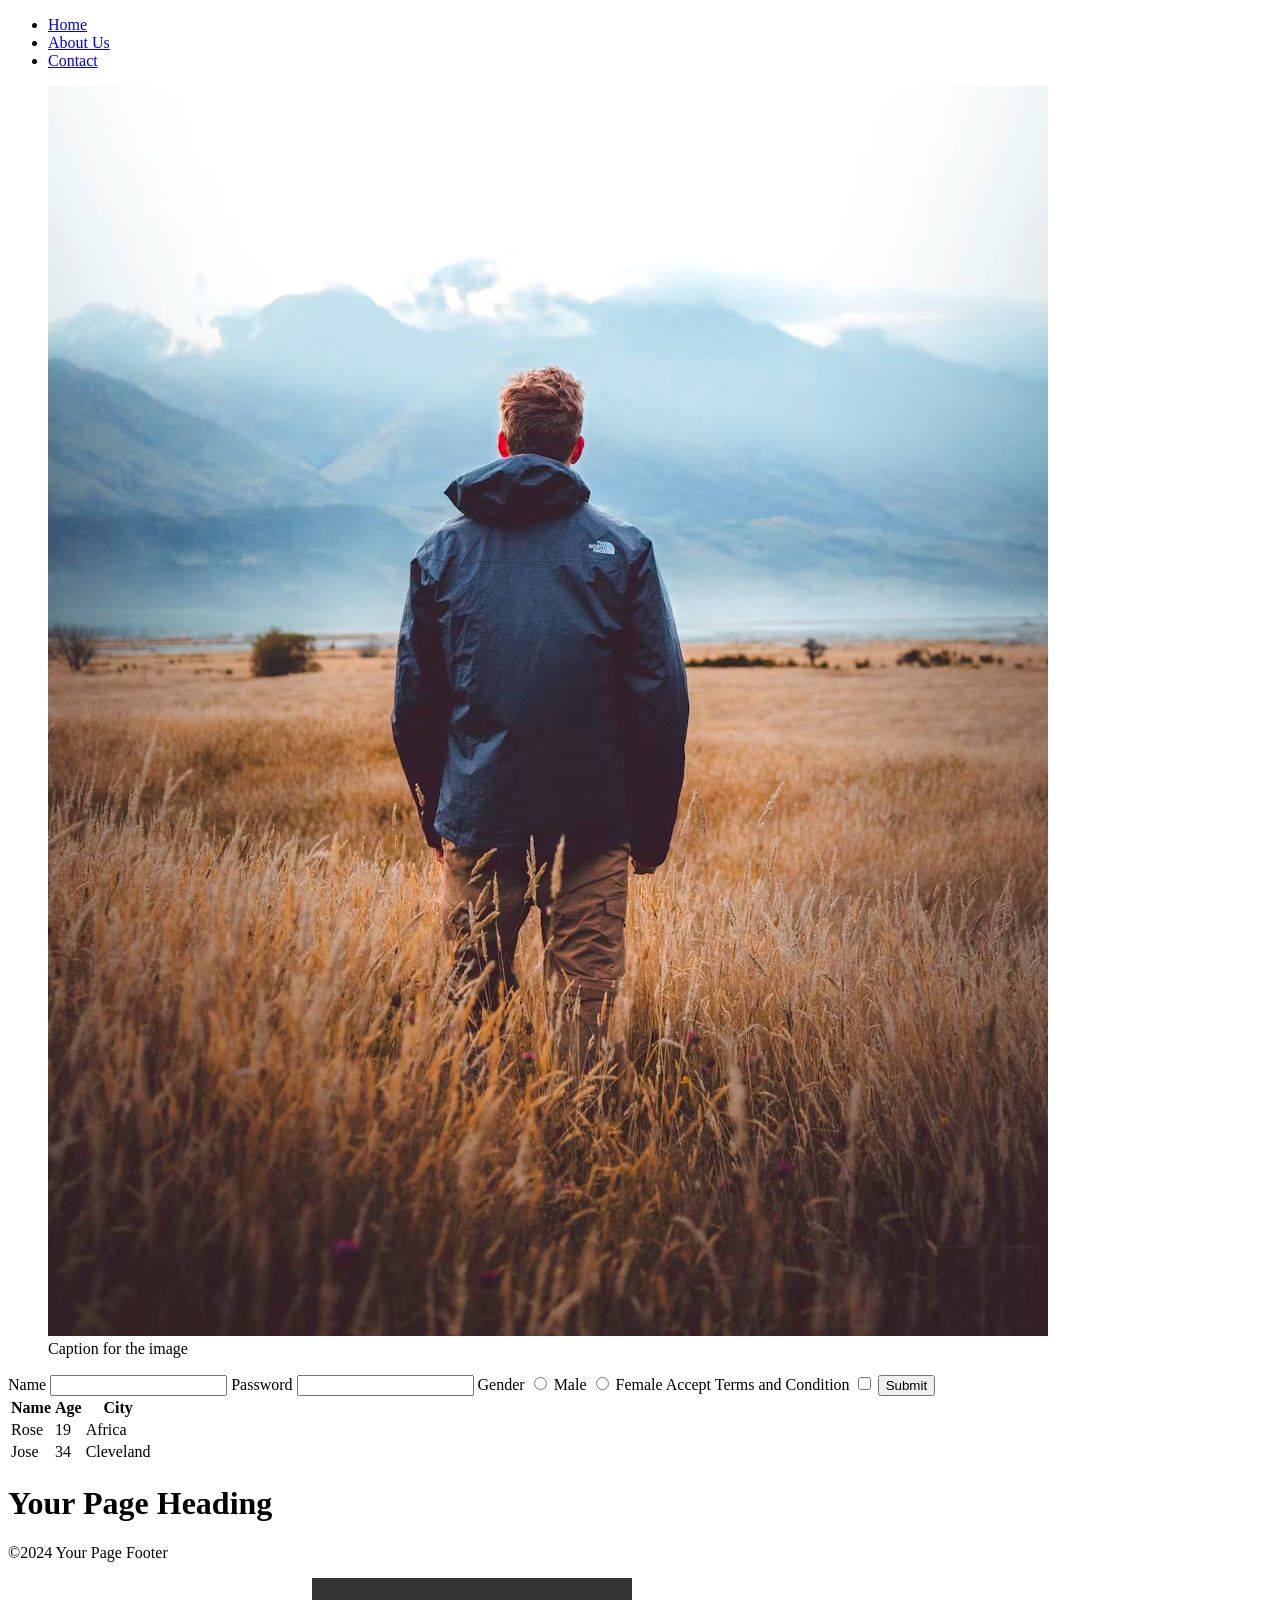
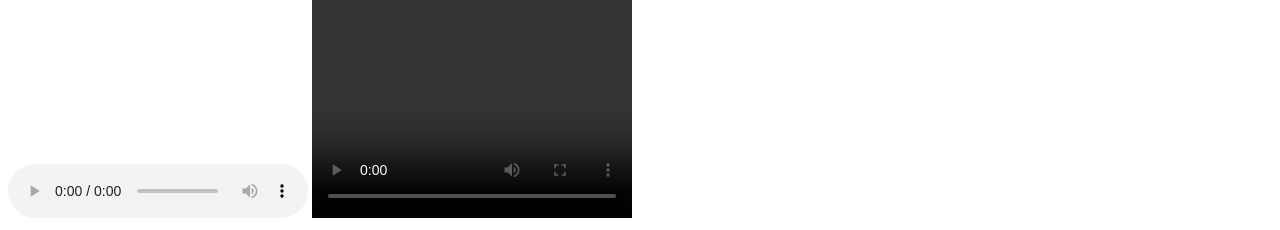
==== htmlexercise.html @ 825f6e97 "Lannnnnn" ====
<!DOCTYPE html>
<html lang="en">
    <head>
        <meta charset="UTF-8">
        <meta name="viewport"
        content="width=device-width,initial-scale=1.0">
        <title>HOHOHOL</title>
    </head>
    <body>
        <!--Navigation-->
        <nav>
            <ul>
                <li><a href="#">Home</a></li>
                <li><a href="#">About Us</a></li>
                <li><a href="#">Contact</a></li>
            </ul>
        </nav>
        <!--Images-->
        <figure>
            <img src="photo-1503023345310-bd7c1de61c7d.avif"alt="Description of Image">
            <figcaption>Caption for the image</figcaption>
        </figure>
        <!--Form-->
        <form>
            <label for="username">Name</label>
            <input type="text" id="username"name="username" required>
            <label for="password">Password</label>
            <input type="password" id="password" name="password" required>
            <label>Gender</label>
            <input type="radio" id="male" name="gender" value="male">
            <label for="male">Male</label>
            <input type="radio" id="female" name="gender" value="female">
            <label for="female">Female</label>

            <label for="terms">Accept Terms and Condition</label>
            <input type="checkbox" id="terms" name="terms" required>
            <button type="submit">Submit</button>
    
        </form>
        <!--Tables-->
        <table>
            <thead>
                <tr>
                    <th>Name</th>
                    <th>Age</th>
                    <th>City</th>
                
                </tr>
            </thead>
            <tbody>
                <tr>
                    <td>Rose</td>
                    <td>19</td>
                    <td>Africa</td>

                </tr>
                <tr>
                    <td>Jose</td>
                    <td>34</td>
                    <td>Cleveland</td>
                </tr>
            </tbody>
        </table>

        <!--Semantic HTML-->
        <header>
            <h1>Your Page Heading</h1>

        </header>
        <section>
            <article>
                <!--Your page content goes here-->
            </article>
        </section>
        <footer>
            <p>&copy;2024 Your Page Footer</p>
        </footer>
        <!--HTML5 Features - Audio and Video-->
        <audio controls>
            <source src="TONEEJAY - 711 (Lyrics).mp3" type="audio/mp3">
            Your browser does not support the audio element
        
        </audio>
        <video width="320" height="240" controls>
            <source src="Snaptik.app_7303114732767038725.mp4" type="video/mp4">
            Your browser does not support the video element.
        </video>
    </body>
</html>
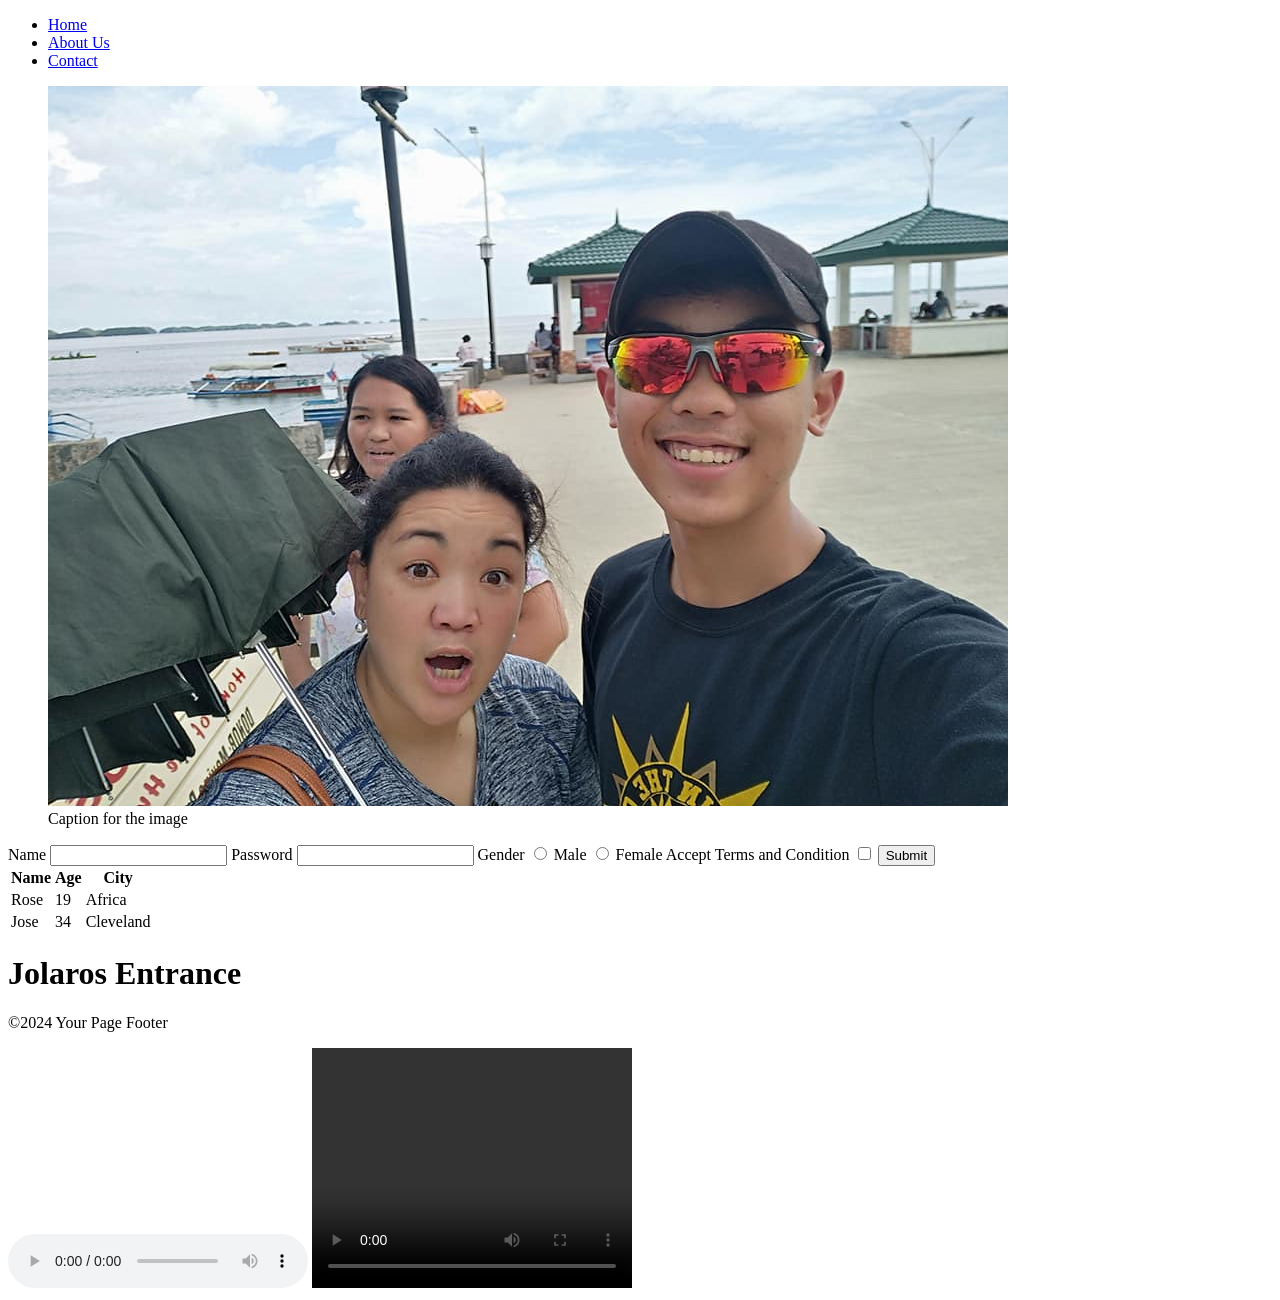
==== commit f31dc9fa: "formatting.html" ====
--- a/htmlexercise.html
+++ b/htmlexercise.html
@@ -17,7 +17,7 @@
         </nav>
         <!--Images-->
         <figure>
-            <img src="photo-1503023345310-bd7c1de61c7d.avif"alt="Description of Image">
+            <img src="69837963_519220288812699_8739093154013118464_n (1).jpg"alt="Description of Image">
             <figcaption>Caption for the image</figcaption>
         </figure>
         <!--Form-->
@@ -64,7 +64,7 @@
 
         <!--Semantic HTML-->
         <header>
-            <h1>Your Page Heading</h1>
+            <h1>Jolaros Entrance</h1>
 
         </header>
         <section>
